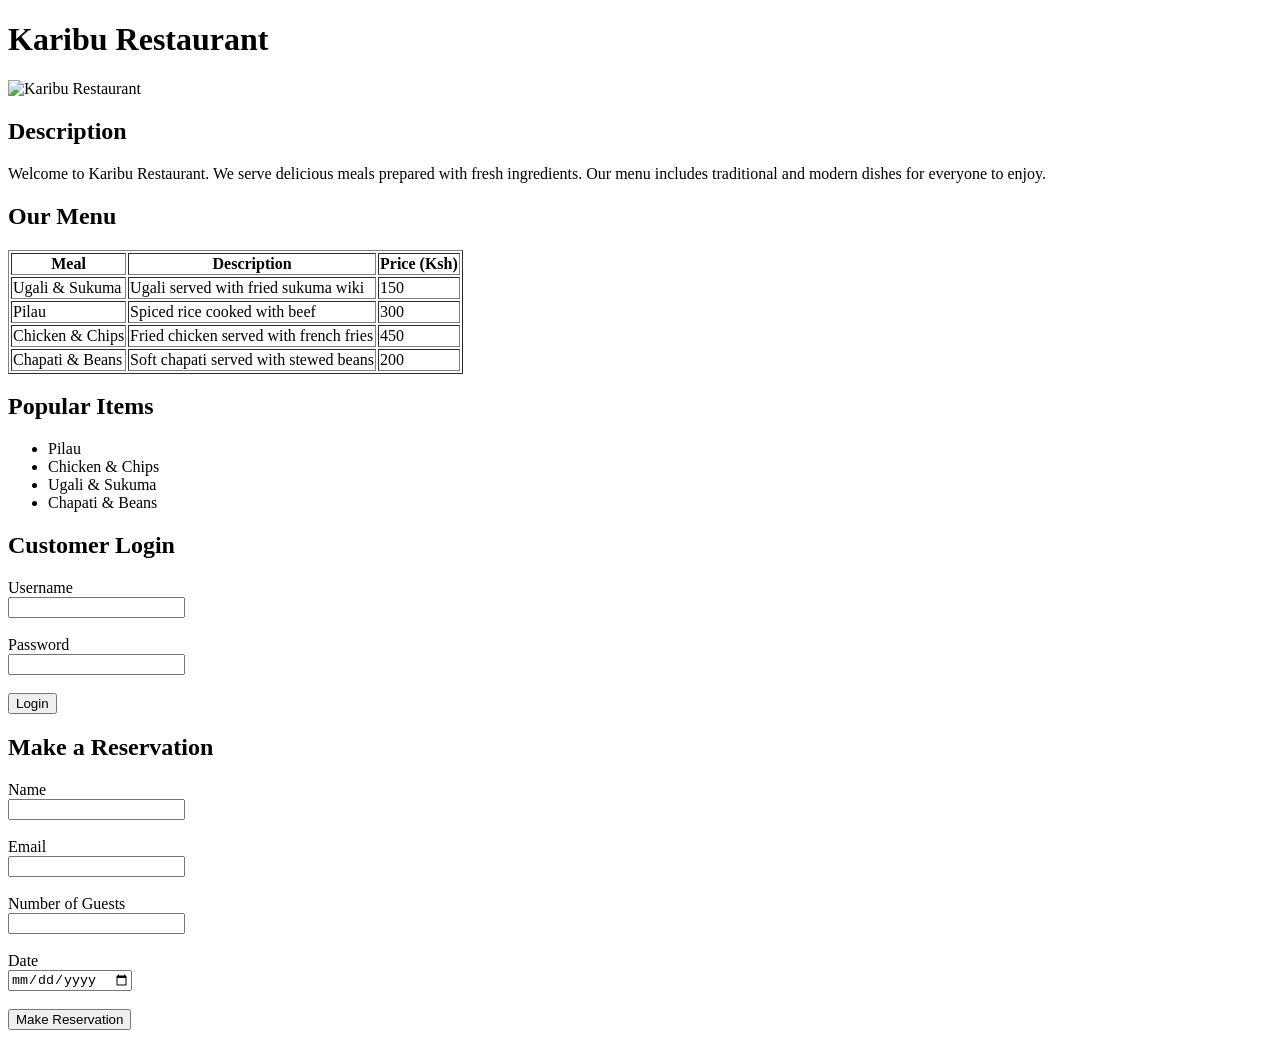
==== index.html @ 3b611700 "First Commit" ====
<!doctype html>
<html lang="en">
  <head>
    <meta charset="UTF-8" />
    <meta name="viewport" content="width=device-width, initial-scale=1.0" />
    <title>Karibu Restaurant</title>
  </head>
  <body>
    <h1>Karibu Restaurant</h1>
    <img
      src="image/Karibu Restaurant.jpg"
      alt="Karibu Restaurant"
      width="300"
    />

    <h2>Description</h2>
    <p>
      Welcome to Karibu Restaurant. We serve delicious meals prepared with fresh
      ingredients. Our menu includes traditional and modern dishes for everyone
      to enjoy.
    </p>

    <h2>Our Menu</h2>

    <table border="1">
      <tr>
        <th>Meal</th>
        <th>Description</th>
        <th>Price (Ksh)</th>
      </tr>

      <tr>
        <td>Ugali & Sukuma</td>
        <td>Ugali served with fried sukuma wiki</td>
        <td>150</td>
      </tr>

      <tr>
        <td>Pilau</td>
        <td>Spiced rice cooked with beef</td>
        <td>300</td>
      </tr>

      <tr>
        <td>Chicken & Chips</td>
        <td>Fried chicken served with french fries</td>
        <td>450</td>
      </tr>

      <tr>
        <td>Chapati & Beans</td>
        <td>Soft chapati served with stewed beans</td>
        <td>200</td>
      </tr>
    </table>

    <h2>Popular Items</h2>

    <ul>
      <li>Pilau</li>
      <li>Chicken & Chips</li>
      <li>Ugali & Sukuma</li>
      <li>Chapati & Beans</li>
    </ul>

    <h2>Customer Login</h2>

    <form>
      <label>Username</label><br />
      <input type="text" name="username" /><br /><br />
      <label>Password</label><br />
      <input type="password" name="password" /><br /><br />

      <button type="submit">Login</button>
    </form>

    <h2>Make a Reservation</h2>

    <form>
      <label>Name</label><br />
      <input type="text" name="name" required /><br /><br />

      <label>Email</label><br />
      <input type="text" name="email" name="email" required /><br /><br />

      <label>Number of Guests</label><br />
      <input type="number" name="guests" min="1" required /><br /><br />

      <label>Date</label><br />
      <input type="date" name="date" required /><br /><br />

      <button type="submit">Make Reservation</button>
    </form>
  </body>
</html>
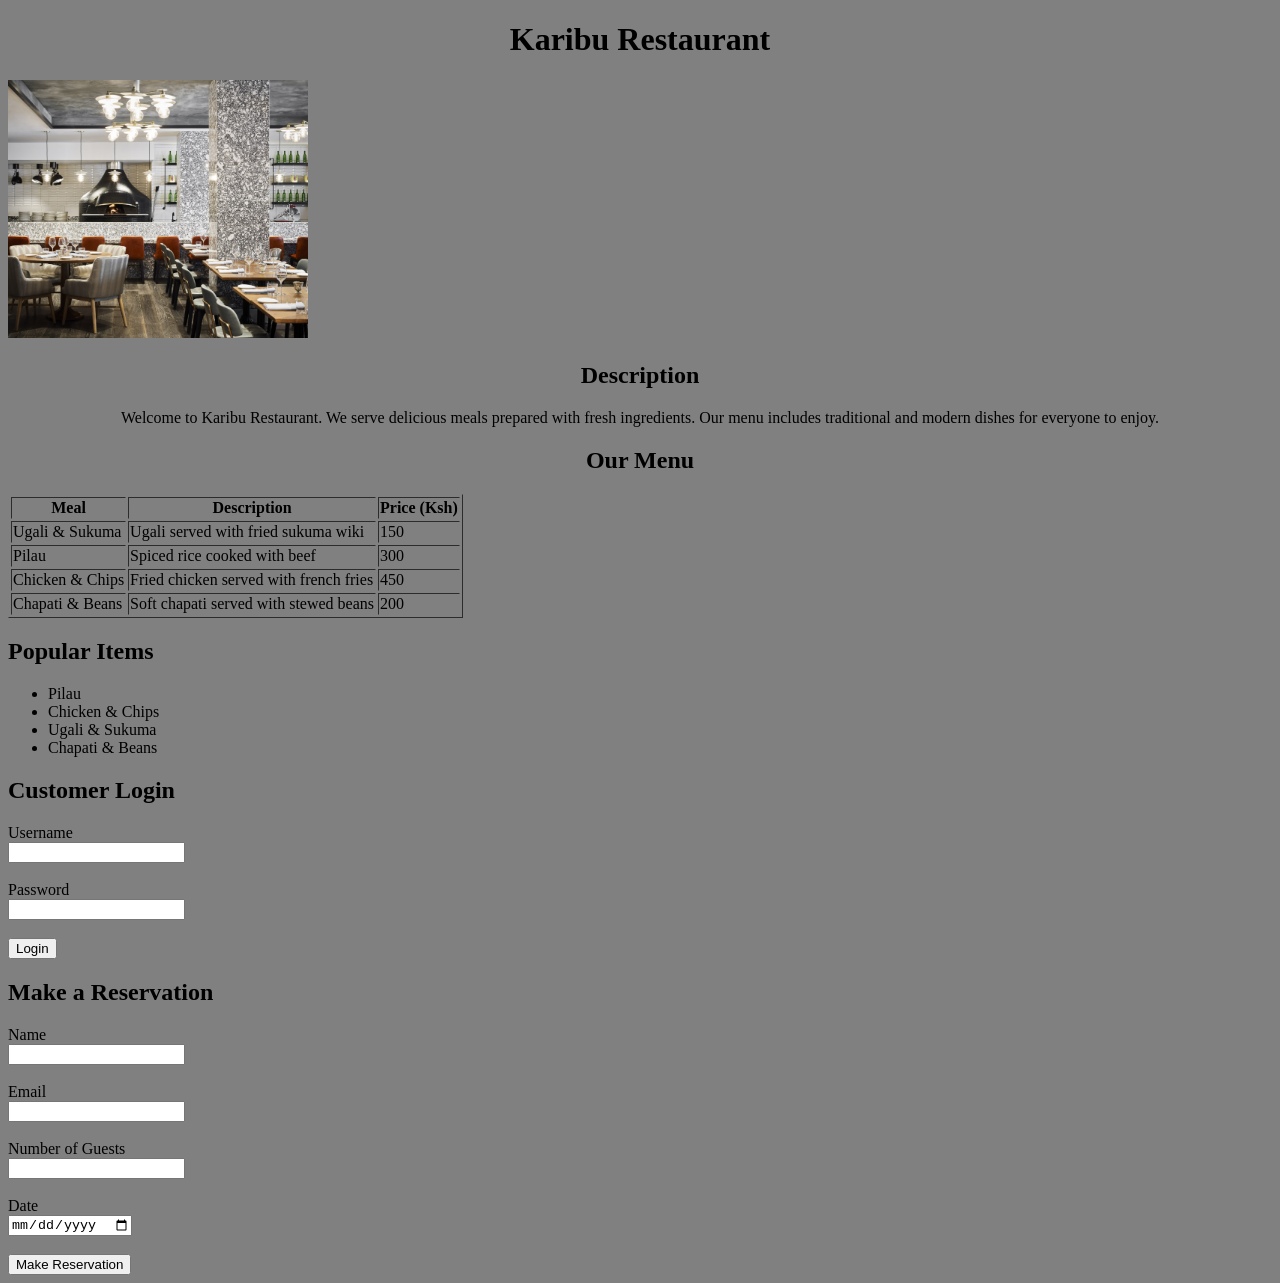
==== commit ff88494e: "Updated home page design" ====
--- a/index.html
+++ b/index.html
@@ -1,26 +1,33 @@
 <!doctype html>
 <html lang="en">
   <head>
+    <h1></h1>
+  </head>
+  <head>
+    
     <meta charset="UTF-8" />
     <meta name="viewport" content="width=device-width, initial-scale=1.0" />
     <title>Karibu Restaurant</title>
+    <style>
+      body{background-color: grey;}
+    </style>
   </head>
   <body>
-    <h1>Karibu Restaurant</h1>
+    <h1 style="text-align: center;">Karibu Restaurant</h1>
     <img
       src="image/Karibu Restaurant.jpg"
       alt="Karibu Restaurant"
       width="300"
     />
 
-    <h2>Description</h2>
-    <p>
+    <h2 style="color:black; text-align:  center;">Description</h2>
+    <p style="text-align: center;">
       Welcome to Karibu Restaurant. We serve delicious meals prepared with fresh
       ingredients. Our menu includes traditional and modern dishes for everyone
       to enjoy.
     </p>
 
-    <h2>Our Menu</h2>
+    <h2 style="color:black; text-align: center;">Our Menu</h2>
 
     <table border="1">
       <tr>
@@ -43,7 +50,7 @@
 
       <tr>
         <td>Chicken & Chips</td>
-        <td>Fried chicken served with french fries</td>
+        <td>Fried chicken served with french fries</td>  
         <td>450</td>
       </tr>
 
@@ -65,7 +72,7 @@
 
     <h2>Customer Login</h2>
 
-    <form>
+    <form style="background-color: grey;"
       <label>Username</label><br />
       <input type="text" name="username" /><br /><br />
       <label>Password</label><br />
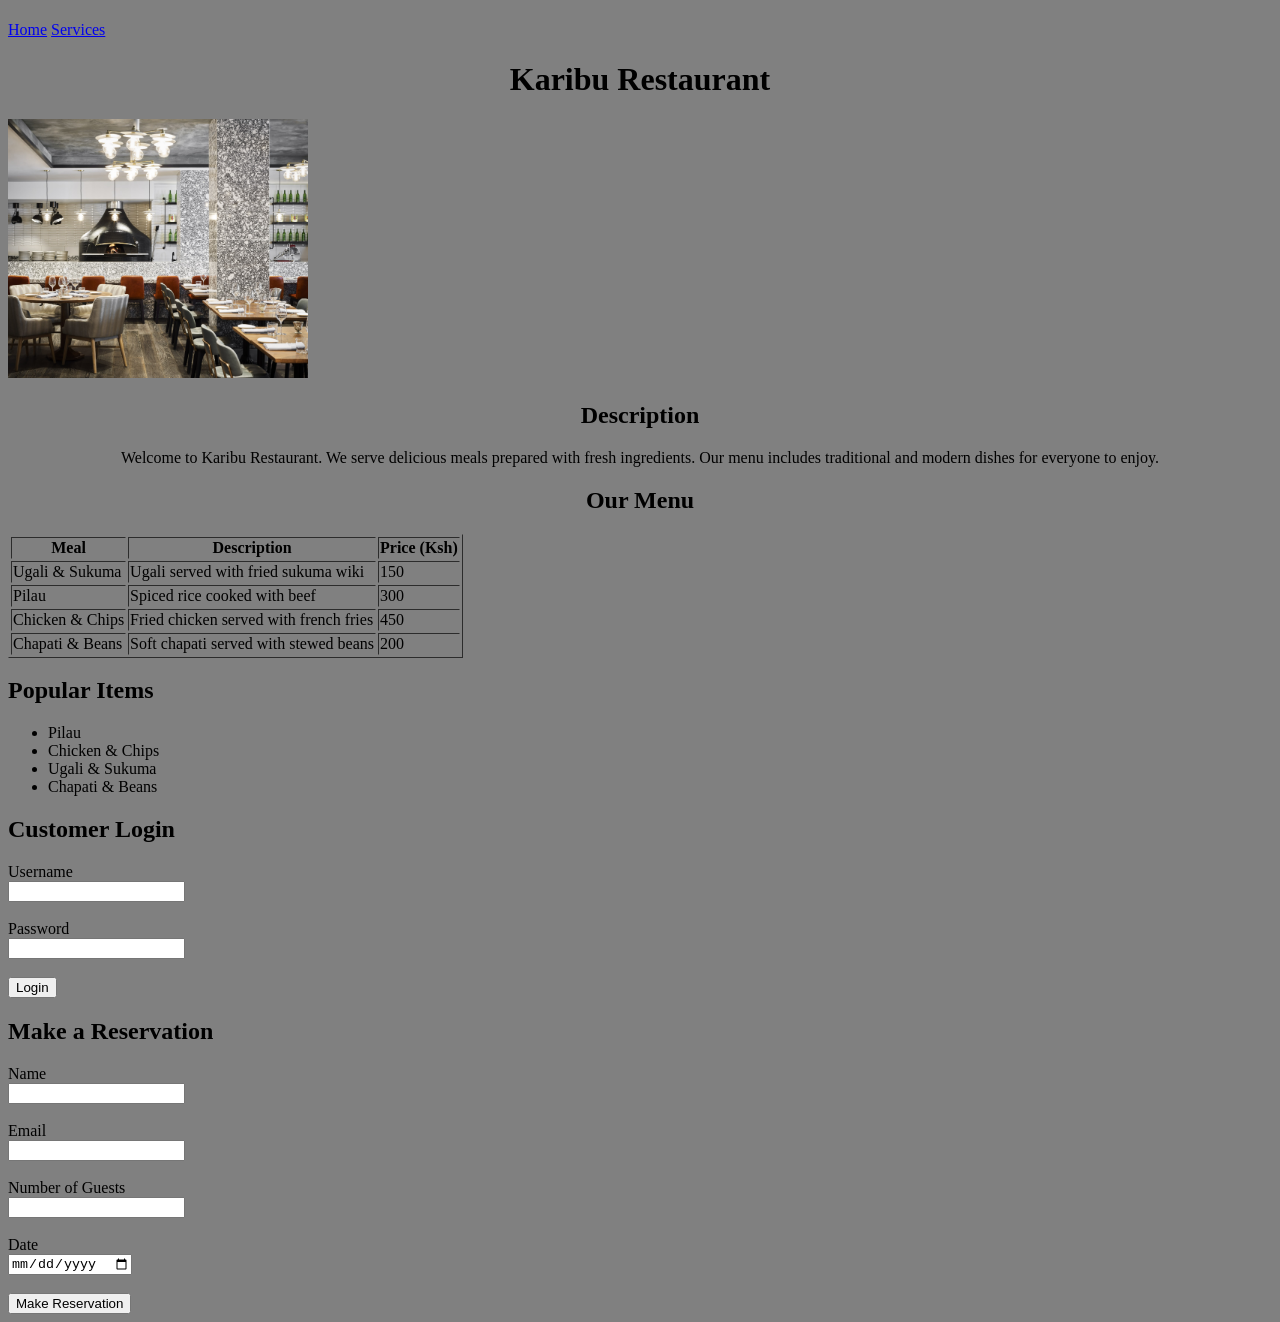
==== commit d3c9e606: "Fixed HTML structure, added navigation, and linked CSS files" ====
--- a/index.html
+++ b/index.html
@@ -13,6 +13,11 @@
     </style>
   </head>
   <body>
+
+    <nav>
+      <a href="index.html">Home</a>
+      <a href="services.html">Services</a>
+    </nav>
     <h1 style="text-align: center;">Karibu Restaurant</h1>
     <img
       src="image/Karibu Restaurant.jpg"
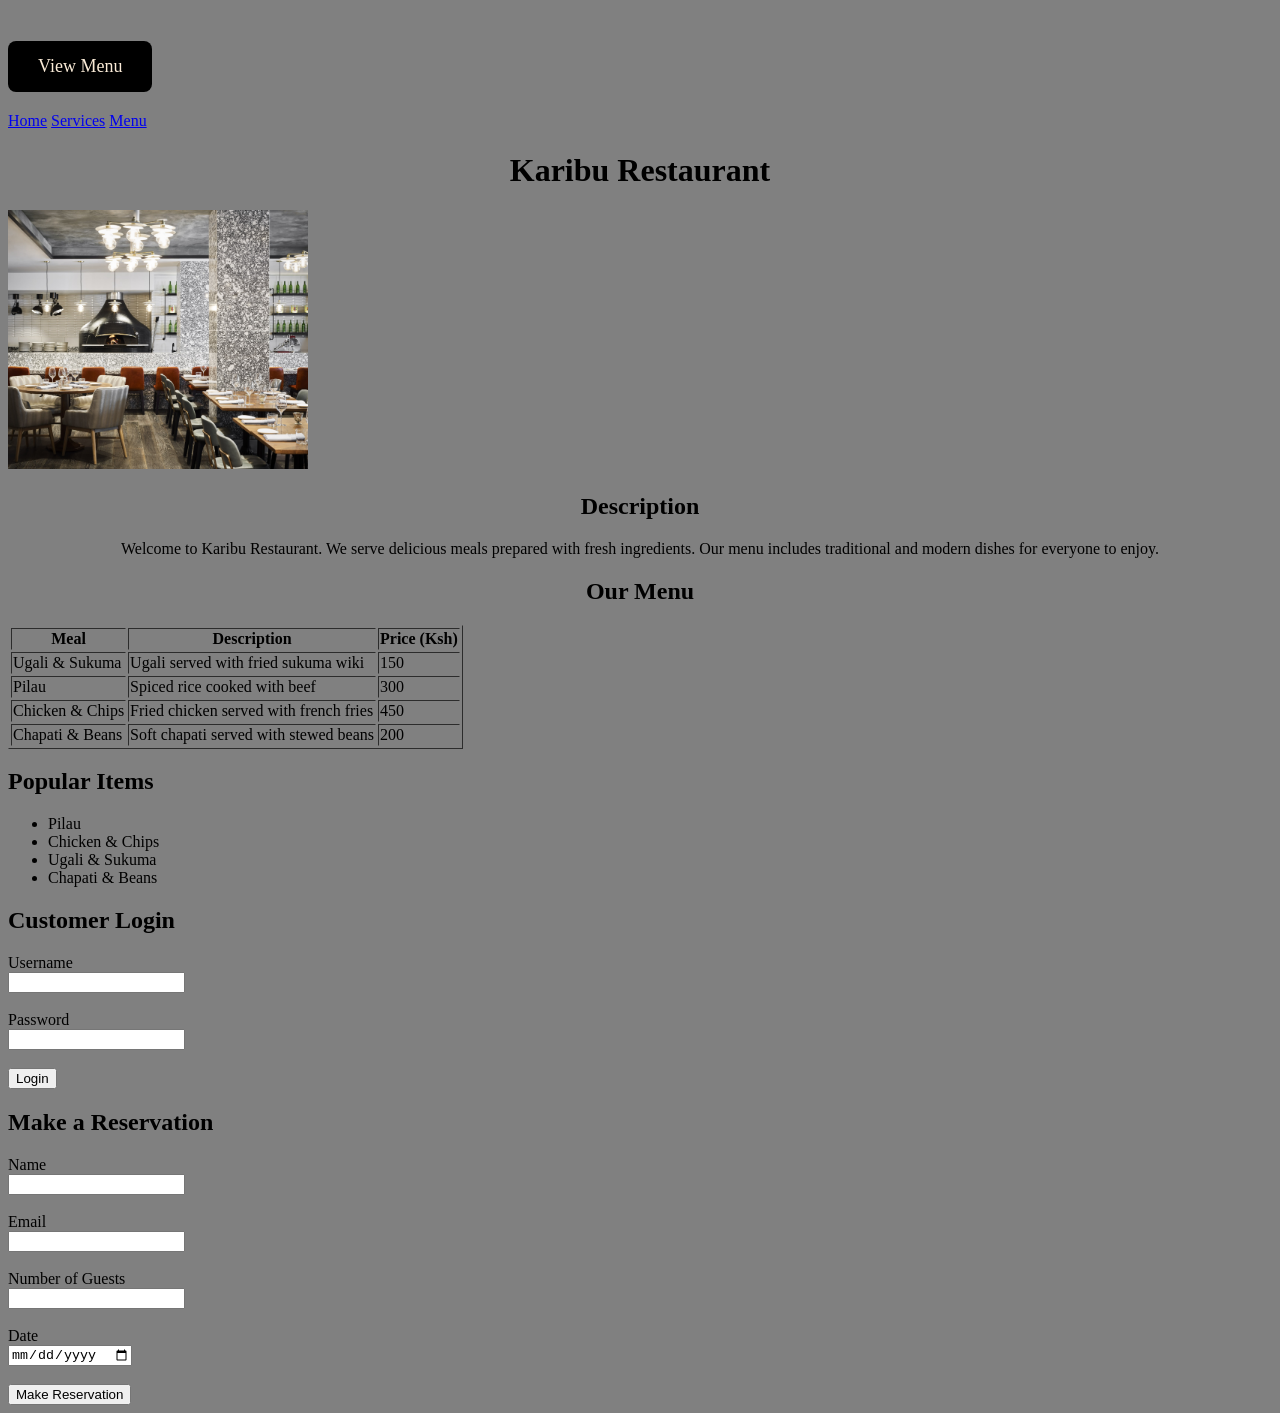
==== commit 112f550c: "Updated menu.html with images, and Order Now button" ====
--- a/index.html
+++ b/index.html
@@ -12,11 +12,13 @@
       body{background-color: grey;}
     </style>
   </head>
+  <a href="menu.html" style="display:inline-block;padding: 15px 30px;background-color:black;color: antiquewhite;text-decoration: none;font-size: 18px;border-radius: 8px;margin: 20px auto;">View Menu</a>
   <body>
 
     <nav>
       <a href="index.html">Home</a>
       <a href="services.html">Services</a>
+      <a href="menu.html">Menu</a>
     </nav>
     <h1 style="text-align: center;">Karibu Restaurant</h1>
     <img
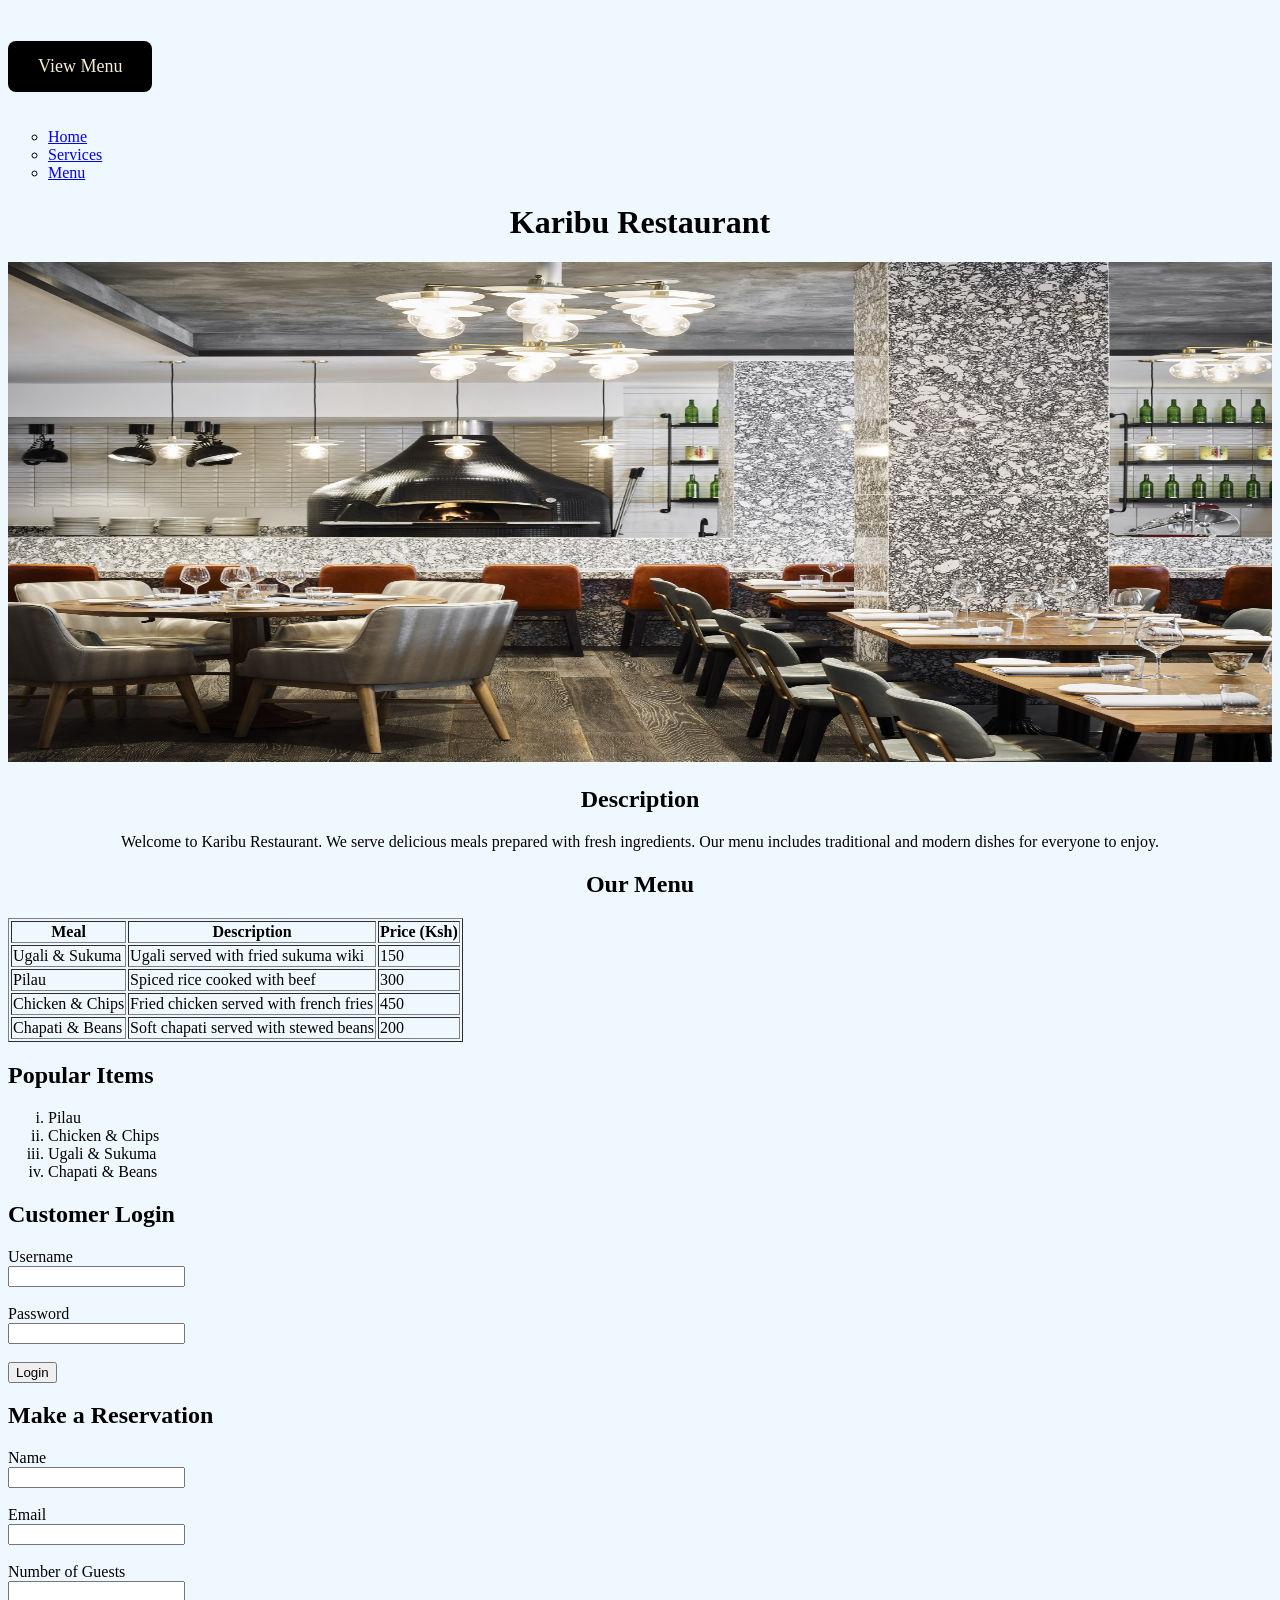
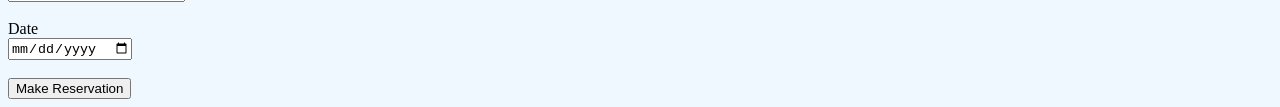
==== commit ae43b576: "Update index.html" ====
--- a/index.html
+++ b/index.html
@@ -9,22 +9,28 @@
     <meta name="viewport" content="width=device-width, initial-scale=1.0" />
     <title>Karibu Restaurant</title>
     <style>
-      body{background-color: grey;}
+      body{background-color: aliceblue;}
     </style>
   </head>
   <a href="menu.html" style="display:inline-block;padding: 15px 30px;background-color:black;color: antiquewhite;text-decoration: none;font-size: 18px;border-radius: 8px;margin: 20px auto;">View Menu</a>
   <body>
 
     <nav>
-      <a href="index.html">Home</a>
-      <a href="services.html">Services</a>
-      <a href="menu.html">Menu</a>
+      <ul style="list-style: circle;">
+        <li><a href="index.html">Home</a></li>
+        <li><a href="services.html">Services</a></li>
+        <li><a href="menu.html">Menu</a></li>
+      </ul>
+      
+      
+      
     </nav>
     <h1 style="text-align: center;">Karibu Restaurant</h1>
     <img
       src="image/Karibu Restaurant.jpg"
       alt="Karibu Restaurant"
-      width="300"
+      width=" 100%;"
+      height=" 500px;"
     />
 
     <h2 style="color:black; text-align:  center;">Description</h2>
@@ -70,7 +76,7 @@
 
     <h2>Popular Items</h2>
 
-    <ul>
+    <ul style="list-style-type: lower-roman;">
       <li>Pilau</li>
       <li>Chicken & Chips</li>
       <li>Ugali & Sukuma</li>
@@ -79,7 +85,7 @@
 
     <h2>Customer Login</h2>
 
-    <form style="background-color: grey;"
+    <form style="background-color: aliceblue;"
       <label>Username</label><br />
       <input type="text" name="username" /><br /><br />
       <label>Password</label><br />
